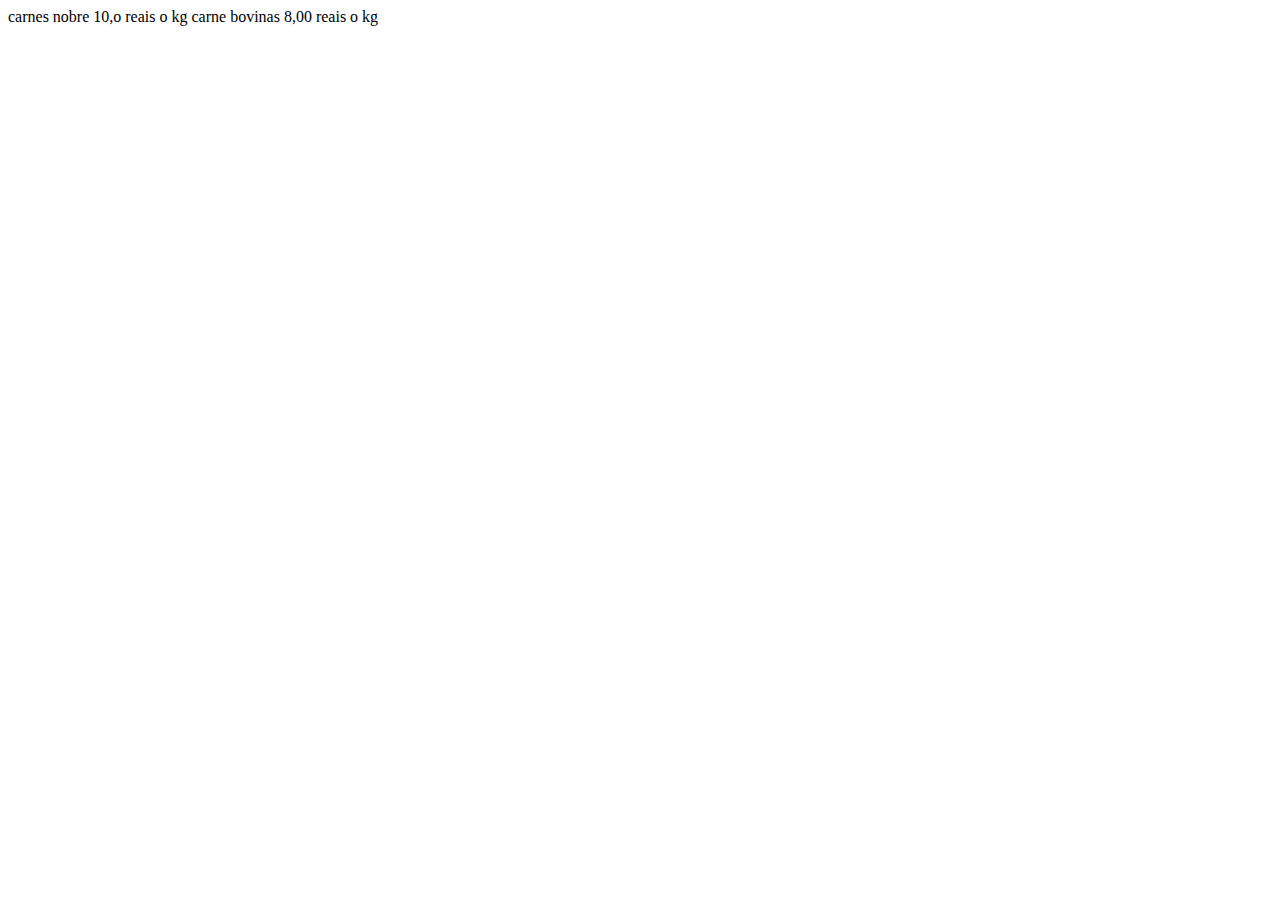
==== produtos.html @ 4e1dab62 "dffgfdfbdfb" ====
<!DOCTYPE html>
<html lang="en">
<head>
    <meta charset="UTF-8">
    <meta http-equiv="X-UA-Compatible" content="IE=edge">
    <meta name="viewport" content="width=device-width, initial-scale=1.0">
    <title>Document</title>
</head>
<body>
    carnes nobre 10,o reais o kg
    carne bovinas 8,00 reais o kg 
    
</body>
</html>
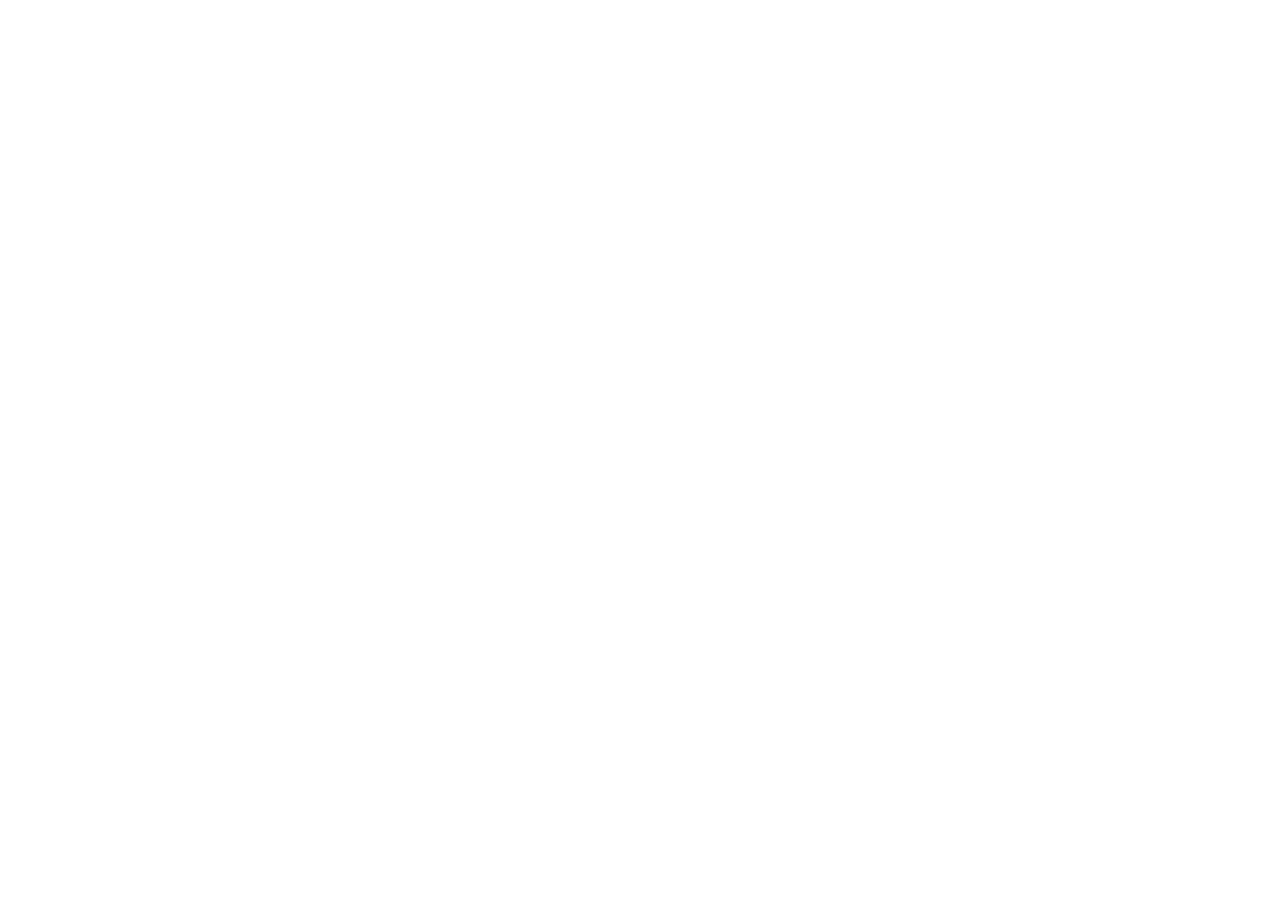
==== commit a2e50552: "ffzbbfz" ====
--- a/produtos.html
+++ b/produtos.html
@@ -7,8 +7,8 @@
     <title>Document</title>
 </head>
 <body>
-    carnes nobre 10,o reais o kg
-    carne bovinas 8,00 reais o kg 
-    
+    <carnes nobre 10,o reais o kg>
+    <carne bovinas 8,00 reais o kg>
+
 </body>
 </html>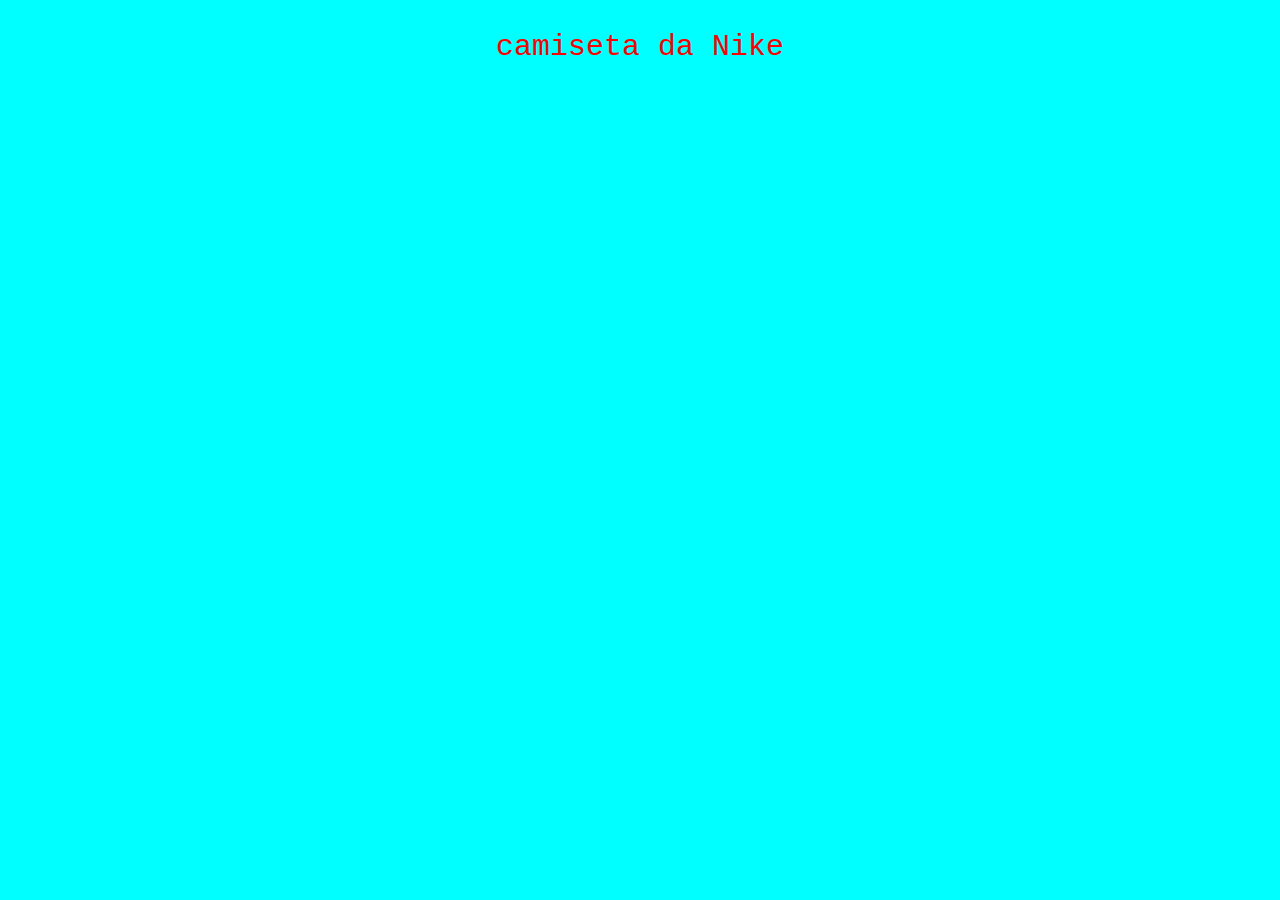
==== commit e195325a: "vv b v" ====
--- a/produtos.html
+++ b/produtos.html
@@ -1,14 +1,15 @@
 <!DOCTYPE html>
 <html lang="en">
 <head>
-    <meta charset="UTF-8">
+    <link rel="stylesheet" href="produtos.css">
+     <meta charset="UTF-8">
     <meta http-equiv="X-UA-Compatible" content="IE=edge">
     <meta name="viewport" content="width=device-width, initial-scale=1.0">
     <title>Document</title>
 </head>
 <body>
-    <carnes nobre 10,o reais o kg>
-    <carne bovinas 8,00 reais o kg>
+    <p> camiseta da Nike</p>
+    
 
 </body>
 </html>--- a/produtos.css
+++ b/produtos.css
@@ -0,0 +1,38 @@
+body{
+     background-color:aqua;
+    }
+    backgound:#silva;
+     padding:20px 0;
+     }
+     .caixa{
+         width: 940px; 
+         position: relative;
+         margin:0 auto;
+    }
+    nav{position:absolute;
+        top: 110px;
+        right: 0;
+    }
+    nav li{
+           display: inline;
+           margin:0 0 0 15px ;
+}
+nav a{
+     text-transform: uppercase;
+     color: #000000;
+     font-weight: bold;
+     font-size: 22px;
+     text-decoration: none;
+    }
+    h1{
+        color:green;
+        font-size: 40px;
+        font-family:'Courier New', Courier, monospace;
+        text-align:center;
+        }
+        p{
+            color:red;
+            font-family: 'Courier New';
+            font-size: 30px;
+            text-align: center;
+            }
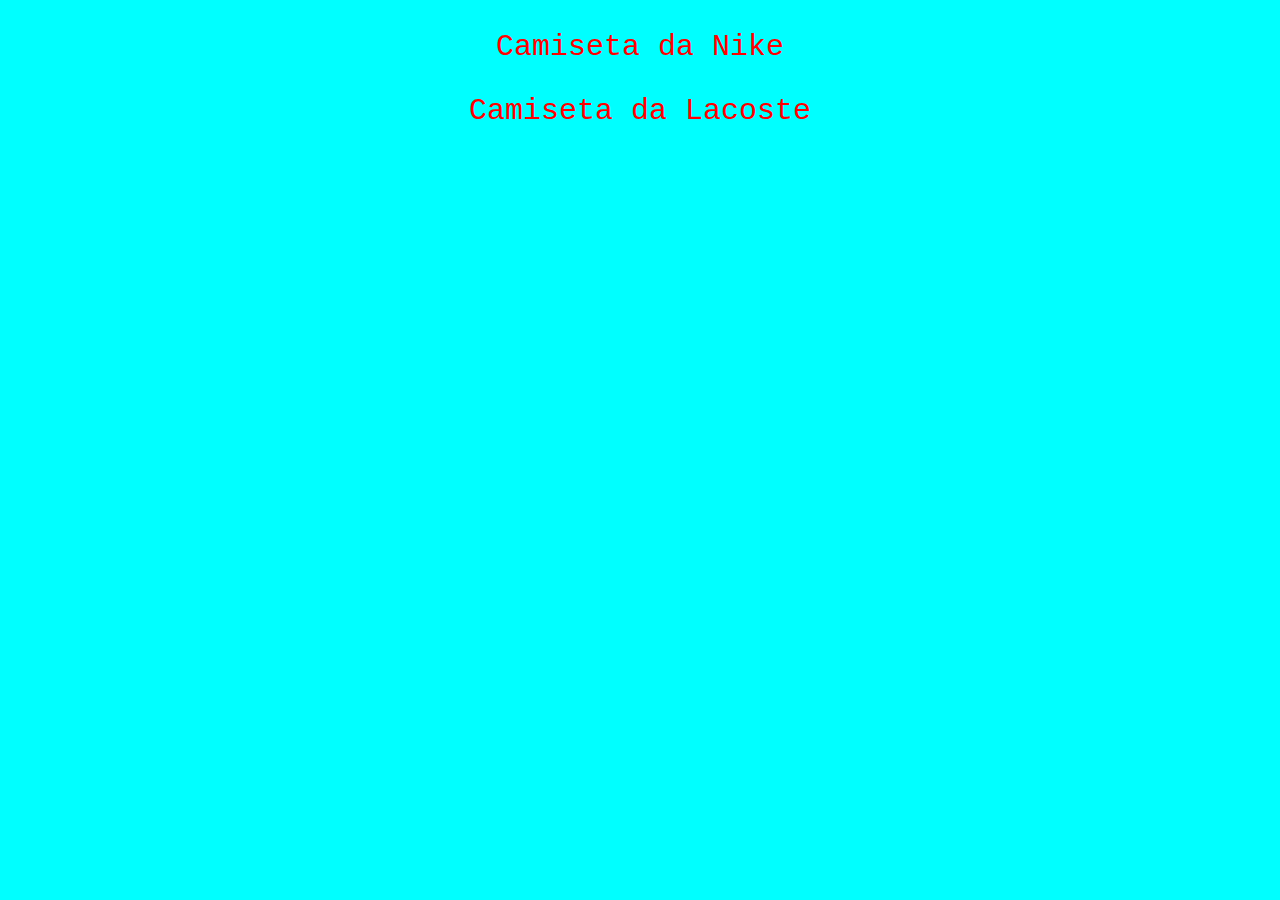
==== commit 1eb39f6a: "nhcn" ====
--- a/produtos.html
+++ b/produtos.html
@@ -8,7 +8,8 @@
     <title>Document</title>
 </head>
 <body>
-    <p> camiseta da Nike</p>
+    <p> Camiseta da Nike</p>
+    <p> Camiseta da Lacoste</p>
     
 
 </body>
